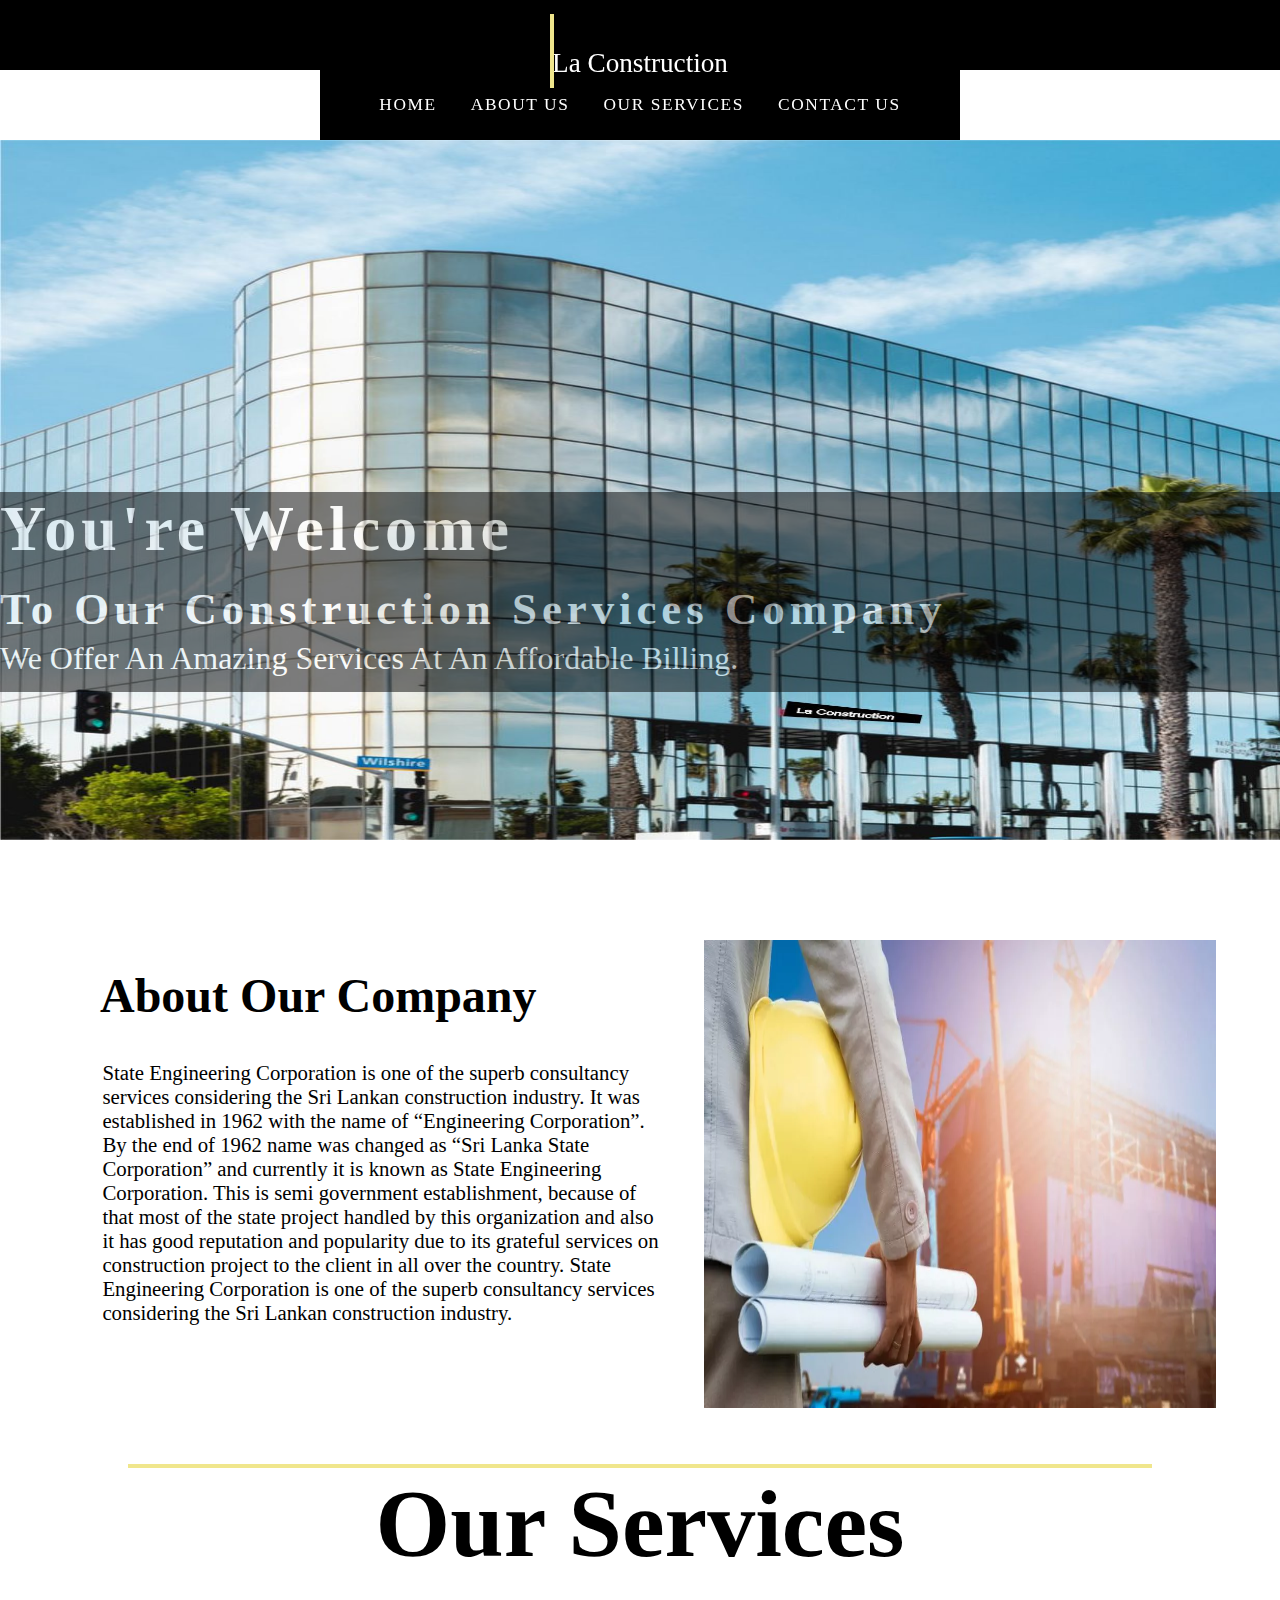
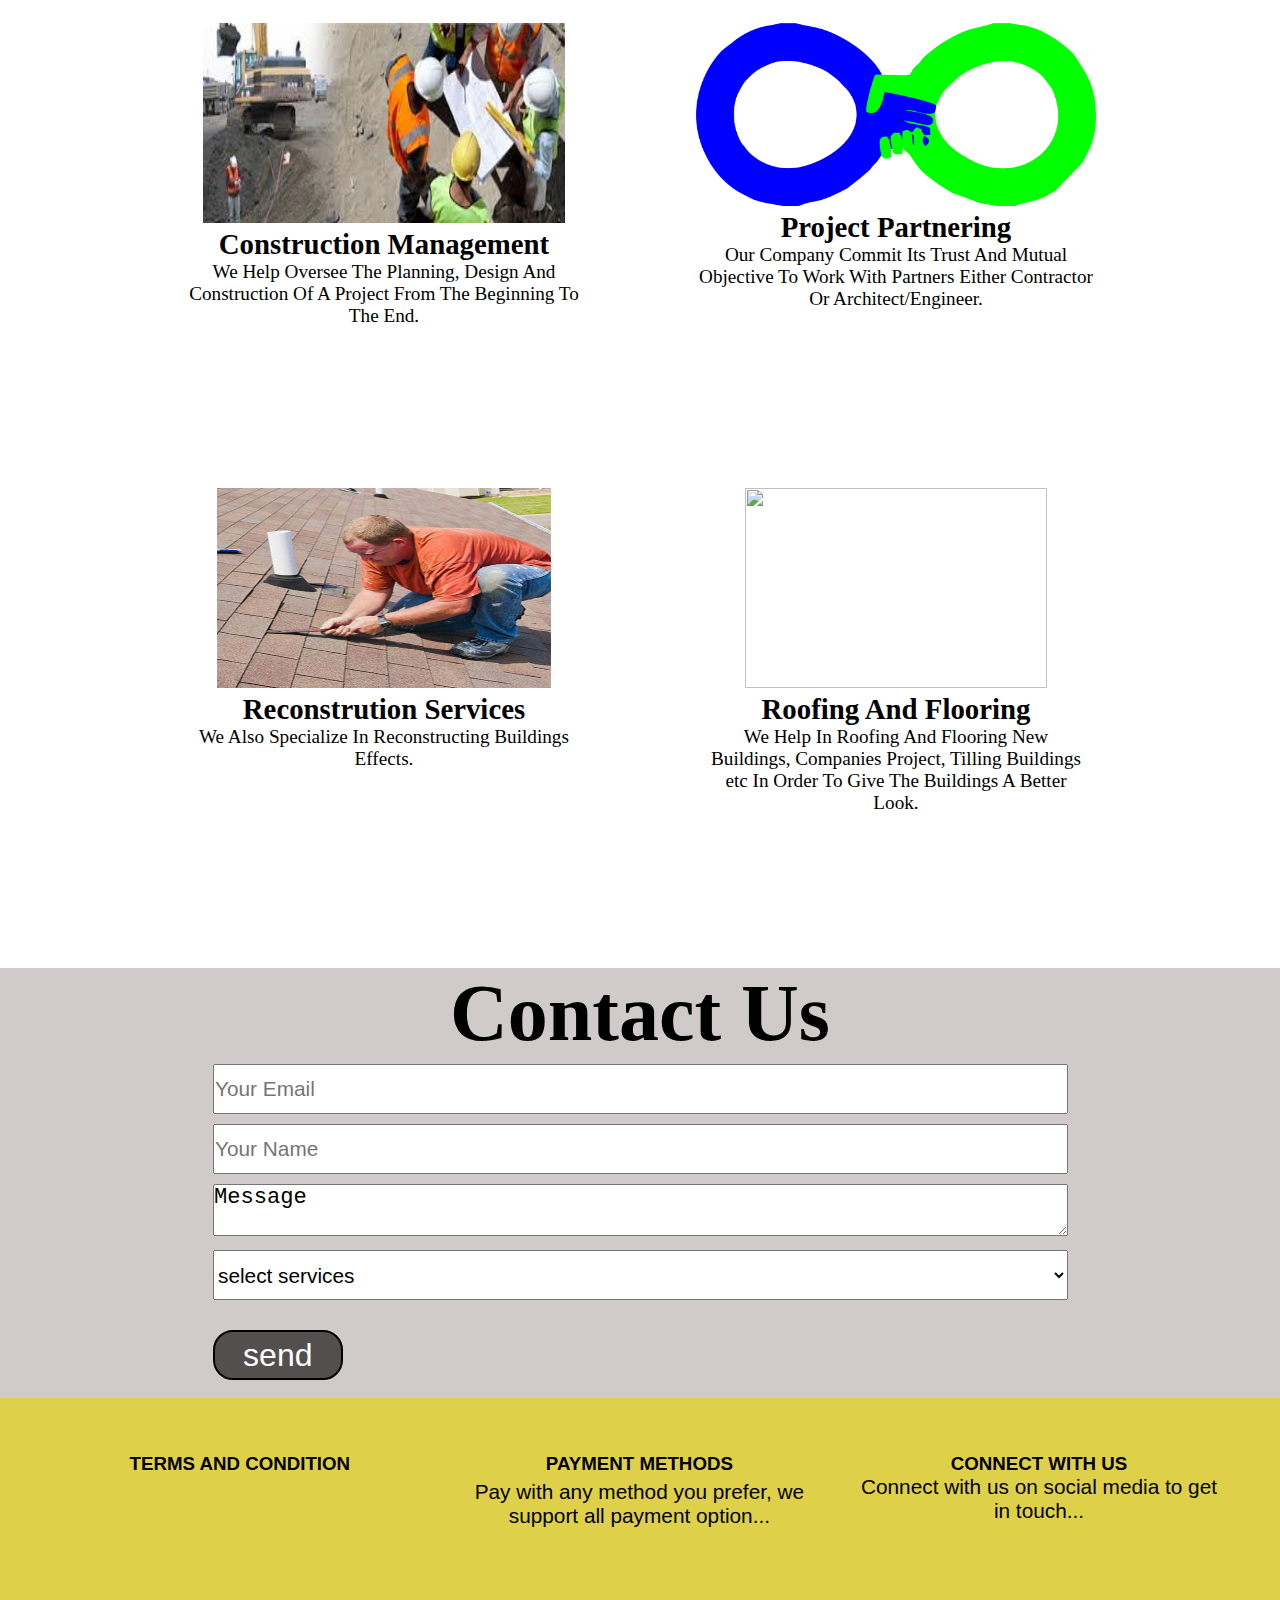
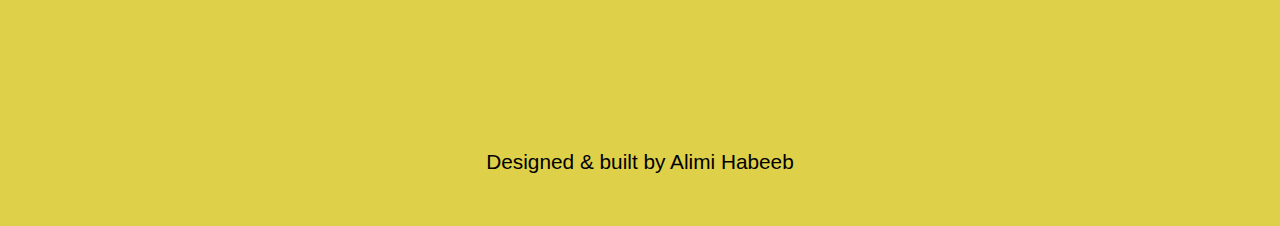
==== index.html @ 6704ce04 "Add files via upload" ====
<!DOCTYPE html>
<html lang="en">

<head>
    <meta charset="UTF-8">
    <meta name="viewport" content="width=device-width, initial-scale=1.0">
    <title>construction company</title>
    <link rel="stylesheet" href="style.css">
    <script src="index.js"></script>
    <link rel="stylesheet" href="./fontawesome-free-5.15.1-web/css/all.min.css">
</head>

<body>



    <section class="header">
        <div class="name"> <i class="fab fa-houzz" style="font-size: 2.3em; color: rgb(255, 255, 255); outline: 2px solid khaki;"></i> La Construction
        </div>
        <nav class="navbar" id="nabar">
            <ul class="menu">
                <li class="menu-items nav-link"><a href="#">Home</a></li>
                <li class="menu-items nav-link"><a href="#about"> About Us</a></li>
                <li class="menu-items nav-link"><a href="#services">Our Services</a></li>
                <li class="menu-items nav-link"><a href="#contact">Contact Us</a></li>
            </ul>
        </nav>
    </section>



    <section class="wel">
        <img src="./images/bgimage.jpg" alt="">
        <div id="address">
            <h1>you're welcome
                <br>
                <span style="font-size: 0.7em;">
                    to our construction services company
                </span>
            </h1>
            <p>we offer an amazing services at an affordable billing.</p>
        </div>
    </section>



    <section class="about" id="about">
        <h1>
            about our company
        </h1>
        <div class="about_content">
            <article>
                State Engineering Corporation is one of the superb consultancy services considering the Sri Lankan construction industry. It was established in 1962 with the name of “Engineering Corporation”. By the end of 1962 name was changed as “Sri Lanka State Corporation”
                and currently it is known as State Engineering Corporation. This is semi government establishment, because of that most of the state project handled by this organization and also it has good reputation and popularity due to its grateful
                services on construction project to the client in all over the country. State Engineering Corporation is one of the superb consultancy services considering the Sri Lankan construction industry.
            </article>
            <img src="./images/xiStock-584498720-1-1-1024x576.jpg.pagespeed.ic.VrVp15nx0Y.webp" alt="">
        </div>
    </section>



    <hr style="margin: auto; width: 80%;border: 2px solid khaki;">



    <section class="services" id="services">
        <div class="srv">
            <div class="head">
                <h1>
                    our services
                </h1>
            </div>
            <div class="product">
                <div class="row1">
                    <div id="col1">
                        <img src="./images/constuction-manage.jfif" alt="" style="width: 90%; height:200px">
                        <article>
                            <h2>
                                Construction Management
                            </h2>
                            <span>
                                We Help Oversee The Planning, Design
                                And Construction Of A Project From The
                                Beginning To The End.
                            </span>
                        </article>
                    </div>
                    <div id="col2">
                        <img src="./images/partnerlogo.png" alt="" style="width:400px;">
                        <article>
                            <h2>
                                Project Partnering
                            </h2>
                            <span>
                                Our Company Commit Its Trust And Mutual
                                Objective To Work With Partners Either
                                Contractor Or Architect/Engineer.
                            </span>
                        </article>
                    </div>
                </div>
                <div class="row2">
                    <div id="col1">
                        <img src="./images/reconstructing serrvices.jpg" alt="" style="height:200px; width: 90%;">
                        <article>
                            <h2>
                                Reconstrution Services
                            </h2>
                            <span>
                                We Also Specialize In Reconstructing
                                Buildings Effects.
                            </span>
                        </article>
                    </div>
                    <div id="col2">
                        <img src="./old.jfif" alt="" style="width: 90%; height:200px;">
                        <article>
                            <h2>
                                Roofing And Flooring
                            </h2>
                            <span>
                                We Help In Roofing And Flooring New Buildings,
                                Companies Project, Tilling Buildings etc In
                                Order To Give The Buildings A Better Look.
                            </span>
                        </article>
                    </div>
                </div>
            </div>
        </div>
    </section>



    <section class="contact" id="contact">
        <div class="container">
            <div class="head">
                <h1>Contact Us</h1>
            </div>
            <div class="form">
                <form action="" method="GET">
                    <input type="text" placeholder="Your Email" required><br>
                    <input type="text" placeholder="Your Name" required><br>
                    <textarea name="" id="message" cols="0" rows="0" required>Message</textarea><br>
                    <select name="" id="list">
                        <option value="">select services</option>
                        <option value="">Construction Management</option>
                        <option value="">Project Partnering</option>
                        <option value="">Reconstrution Services</option>
                        <option value="">Roofing And Flooring</option>
                    </select>
                </form>
                <button id="sendmsg">send</button><br>
            </div>
        </div>

    </section>



    <footer>
        <div class="ftr1">
            <div class="terms">
                <h3>TERMS AND CONDITION</h3>
            </div>
            <div class="payment">
                <h3>PAYMENT METHODS</h3>
                <p>Pay with any method you prefer, we support all payment option...</p>
                <ul>
                    <li><a href="#"><i class="fab fa-cc-amazon-pay"></i></a></li>
                    <li><a href="#"><i class="fab fa-cc-visa"></i></a></li>
                    <li><a href="#"><i class="fab fa-cc-mastercard"></i></a></li>
                    <li><a href="#"><i class="fab fa-cc-paypal"></i></a></li>
                </ul>

            </div>
            <div class="social">
                <h3>CONNECT WITH US</h3>
                <p>Connect with us on social media to get in touch...</p>
                <ul>
                    <li><a href="#"><i class="fab fa-twitter"></i></a></li>
                    <li><a href="#"><i class="fab fa-facebook-f"></i></a></li>
                    <li><a href="#"><i class="fab fa-instagram"></i></a></li>
                    <li><a href="#"><i class="fab fa-whatsapp"></i></a></li>
                    <li><a href="#"><i class="fab fa-telegram-plane"></i></a></li>
                    <li><a href="#"><i class="fab fa-linkedin-in"></i></a></li>
                </ul>
            </div>
        </div>
        <div class="ftr2">
            <p>Designed &AMP; built by Alimi Habeeb</p>
        </div>
    </footer>
</body>

</html>
---- style.css ----
/*********************************************
*******************************DEFAULT STYLING
**********************PAGE SCROLLING BEHAVIOUR
******************HEADER AND PARAGRAPH STYLING
**********************************BODY STYLING
*********************************************/

/***********PAGE SCROLLING BEHAVIOUR*******************/
html{
    scroll-behavior: smooth;
}
*{
    box-sizing: border-box;
    padding: 0;
    margin: 0;
}

/******************HEADER AND PARAGRAPH STYLING**************/
h1,h2,p{
    padding: 0;
    margin: 0;
}

/*******************BODY STYLING***********************/
body{
    margin: 0;
    padding: 0;
}





/********************HEADER*********************
******************************SECTION OF HEADER
******************************DIV CLASS OF NAME
****************************NAV CLASS OF NAVBAR
*******************************UL CLASS OF MENU
*************************LI CLASS OF MENU ITEMS
***********************************************/

/*********** SECTION OF HEADER ************/
section.header{
    width: 100%;
    height: auto;
    margin: 0;
    padding: 0;
    display: block;
    position: sticky;
    top: -13%;
    z-index: 1000;
}

/******** DIV CLASS OF NAME***************/
section.header div.name{
    width: 100%;
    height:70px;
    padding: 15px;
    margin: 0;
    background-color: rgb(0, 0, 0);
    color: white;
    text-align: center;
    font-size: 1.7em;
}

/********NAV CLASS OF NAVBAR*************/
section.header nav.navbar{
    margin:auto;
    max-width: 50%;
    height: 70px;
    text-align: center;
    background-color: rgb(0, 0, 0);    
}

/************UL CLASS OF MENU***********/
section.header nav.navbar ul.menu{
    display: block;
    list-style-type: none;
    padding:0;
    margin: 0;
}

/***********LI CLASS OF MENU ITEMS*******/
section.header nav.navbar ul.menu li.menu-items{
    display: inline-block;
    padding: 0;
    margin: 0;
}

/*********LINK OF MENU ITEMS********/
section.header nav.navbar ul.menu li.menu-items a{
    text-decoration: none;
    display: block;
    color: rgb(255, 255, 255);
    font-size: 13pt;
    padding: 25px 15px;
    margin:0;
}

/**********LI CLASS OF NAV-LINK*******/
.nav-link{
    text-transform: uppercase;
    letter-spacing: .1rem;
    position: relative;
}
.nav-link::before {
    content: '';
    position: absolute;
    margin: 0;
    padding: 0;
    left: 0;
    bottom: 20%;
    height: .1rem;
    width: 100%;
    background-color: rgb(255, 255, 255);
    transform: scaleX(0);
    transform-origin: right;
    transition: transform .4s linear; 
}
.nav-link:hover::before {
    margin: 0;
    padding: 0;
    transform: scaleY(1);
    transform-origin: left;
}





/**************WELCOME*****************
***************SECTION CLASS OF WELCOME
***********SECTION CLASS OF WELCOME IMG
**********************DIV ID OF ADDRESS
**************************************/

/*********SECTION CLASS OF WELCOME*************/
section.wel{
    padding: 0;
    margin: 0;
    position: relative;
    display: block;
    background: white;
    height: auto;
    max-width: 100%;
}

/******************SECTION CLASS OF WELCOME IMG************/
section.wel img{
    margin: 0;
    padding: 0;
    height:700px;
    width: 100%;
    background-attachment: fixed;
}

/**********DIV ID OF ADDRESS*****************/
section.wel div#address{
    margin:0;
    padding: 0;
    position: absolute;
    top: 50%;
    opacity: 0.5;
    background: black;
    color:rgb(255, 255, 255) ;
    width: 100%;
    height: 200px;
    text-transform: capitalize;
}
section.wel div#address h1{
    font-size: 4em;
    letter-spacing: 5px;
    padding: 0;
    margin: 0;
}
section.wel div#address p{
    color:white;
    font-size: 2em;
    padding: 0;
    margin: 0;
}





/***********ABOUT************************
*******************SECTION CLASS OF ABOUT
************SECTION CLASS OF ABOUT HEADER
***************DIV CLASS OF ABOUT CONTENT
*******DIV CLASS OF ABOUT CONTENT ARTICLE
***********DIV CLASS OF ABOUT CONTENT IMG
****************************************/

/******SECTION CLASS OF ABOUT*********/
section.about{
    display: block;
    background: white;
    height: 620px;
    max-width: 100%;
    position: relative;
}

section.about:hover{
    background-color: rgb(235, 224, 222);
    transition: 3s;
}

/********SECTION CLASS OF ABOUT HEADER******/
section.about h1{
    
    position: relative;
    top: 20%;
    margin-left: 100px;
    font-size: 3em;
    text-transform: capitalize;    
}

/**********DIV CLASS OF ABOUT CONTENT**********/
section.about div.about_content{
    display: flex;
    justify-content: center;
    align-items: center;
    position: relative;
    width:100%;
    height:550px;
}

/***********DIV CLASS OF ABOUT CONTENT ARTICLE********/
section.about div.about_content article{
    display: inline-flex;
    width: 50%;
    height: 55%;
    padding: 3%;
    font-size: 1.3em;
}

/***********DIV CLASS OF ABOUT CONTENT IMG********/
section.about div.about_content img{
    display: inline-flex;
    width: 40%;
    height: 85%;
}





/****************SERVICES************************
************************SECTION CLASS OF SERVICES
*********************************DIV CLASS OF SRV
********************************DIV CLASS OF HEAD
*****************************DIV CLASS OF PRODUCT
********************************DIV CLASS OF ROW1
********************************DIV CLASS OF ROW2
***********************************DIV ID OF COL1
***********************************DIV ID OF COL2
********DIV CLASS OF ROW1 COL1 IMG & COL1 ARTICLE
********DIV CLASS OF ROW1 COL2 IMG & COL2 ARTICLE
********DIV CLASS OF ROW2 COL1 IMG & COL1 ARTICLE
********DIV CLASS OF ROW2 COL2 IMG & COL2 ARTICLE
************************************************/

/*************SECTION CLASS OF SERVICES************/
section.services{
    width: 100%;
    height: 1100px;
}

/*************DIV CLASS OF SRV*****************/
section.services div.srv{
    background-color: white;
    height: 1000px;
    padding: 0;
    margin: auto;
    width: 80%;
}

/*************DIV CLASS OF HEAD*************/
section.services div.srv div.head{
    width:100%;
    height: 100px;
    font-size: 3em;
    text-transform:capitalize;  
    text-align: center;  
    color: black;
}

/***********DIV CLASS OF PRODUCT**********/
div.product{
    height: 900px;
    width: 100%;
}

/************DIV CLASS OF ROW1********************/
div.product div.row1 {
    display: flex;
    height: 450px;
    width: 100%;
}
  
div.product div.row1 > div {
    margin: 30px;
    padding: 25px;
    font-size: 1.2em;
    width: 100%;
    text-align: center;
    color: black;

}

div#col1:hover{
    box-shadow: 0px 0px 10px 7px #a09999;
    transition: 0.8s;
    color: black;
    background-color: rgb(255, 255, 255);
}

/************DIV CLASS OF ROW2********************/
div.product div.row2 {
    display: flex;
    height: 450px;
    width: 100%;
}
  
div.product div.row2 > div {
    margin: 30px;
    padding: 40px;
    font-size: 1.2em;
    width: 100%;
    text-align: center;
    color: black;

}


div#col2:hover{
    box-shadow: 0px 0px 10px 7px #a09999;
    transition: 0.8s;
    background-color: rgb(255, 255, 255);
    color: black;
}





/******************CONTACT**********************
************************SECTION CLASS OF CONTACT
*******************************DIV CLASS OF HEAD
*******************************DIV CLASS OF FORM
******************************INPUT TYPE OF TEXT
****************************BUTTON ID OF SENDMSG
***********************************************/

/***********SECTION CLASS OF CONTACT*********************/
section.contact{
    height: 430px;
    width:100%;
    background-color: rgb(209, 202, 202);
    margin: 0;
    padding: 0;
    position: relative;
}
section.contact div.container{
    margin: auto;
    width: 75%;
}

/***********SECTION CLASS OF CONTACT DIV CLASS OF HEAD***************/
section.contact div.head{
    font-size: 2.5em;
    text-align: center;
}

/***********DIV CLASS OF HEAD DIV CLASS OF FORM*************/
section.contact div.form{
    width: 90%;
    height: auto;
    margin: auto;
    padding: 0;

}

section.contact div.form input[type="text"]{
    width: 99%;
    height: 50px;
    font-size: 1.3em;
    margin: 5px;
}

section.contact div.form textarea#message{
    margin: 5px;
    width: 99%;
    font-size: 1.7em;
}

section.contact div.form select#list{
    width: 99%;
    height: 50px;
    font-size: 1.3em;
    margin: 5px;
}

/*****************DIV CLASS OF FORM BUTTON ID OF SENDMSG**************/
section.contact div.form button#sendmsg{
    background-color: rgb(83, 79, 79);
    height: 50px;
    width: 15%;
    color: white;
    margin-top: 25px;
    margin-left: 5px;
    font-size: 2em;
    border-radius: 20px;
    border: 2px solid rgb(0, 0, 0);
    outline: 0px solid transparent;
}

section.contact div.form button#sendmsg:hover{
    background-color: rgb(0, 0, 0);
    transition: 1s;
}

section.contact div.form button#sendmsg:active{
    background-color: rgb(0, 0, 0);
    box-shadow: 10px 10px 10px black;
}





/*********************FOOTER************************
***********************************DIV CLASS OF FTR1
***********************************DIV CLASS OF FTR2
********************************DIV CLASS OF PAYMENT 
*********************************DIV CLASS OF SOCIAL
**********************************DIV CLASS OF TERMS 
***************************************************/

/************FOOTER********************************/
footer{
    background-color: rgb(223, 208, 74);
    width: 100%;
    height: auto;
    display: block;
    padding: 40px;
    font-family: 'Lucida Sans', 'Lucida Sans Regular', 'Lucida Grande', 'Lucida Sans Unicode', Geneva, Verdana, sans-serif;
}

footer:hover{
    background: khaki;
    transition: 1s;
}

/**********FOOTER DIV CLASS OF FTR1*****************/
footer div.ftr1{
    width: 100%;
    height: 300px;
    display:flex;
}

/*********DIV CLASS OF TERMS**************/
footer div.ftr1 div.terms{
    width: 33.3%;
    text-align: center;
    padding: 15px;
}

/**************DIV CLASS OF PAYMENT*********************/
footer div.ftr1 div.payment{
    width: 33.3%;
    text-align: center;
    padding: 15px;
}

footer div.ftr1 div.payment p{
    font-size: 1.3em;
    display: block;
    padding: 5px;
    color: black;
}
footer div.ftr1  div.payment ul  {
    display: block;
    padding: 0;
    margin: 0;
}
footer div.ftr1  div.payment ul li {
    list-style-type: none;
    display: block;
}
footer div.ftr1  div.payment ul li a {
    color: black;
    text-decoration: none;
    display: block;
    padding: 0;
    margin: 0;
}
footer div.ftr1  div.payment ul li a i {
    display: block;
    font-size: 2.9em;
    margin: 5px;
}
footer div.ftr1 div.payment ul li a i:hover{
    /* background-color: rgb(223, 208, 74); */
    transform: translate(1px ,1px);
    transition-duration: 0.5s;
    text-shadow: 2px 2px 3px rgb(223, 208, 74);
}
/****************************DIV CLASS OF SOCIAL************************/
footer div.ftr1 div.social{
    text-align: center;
    width: 33.3%;
    padding: 15px;
    display: block;
}

footer div.ftr1 div.social ul{
    list-style-type: none;
    display: block;
}
footer div.ftr1 div.social ul li{
    display: inline-block;
}
footer div.ftr1 div.social p,div.social ul li a{
    font-size: 1.3em;
    display: block;
    padding: 10px;
    text-decoration: none;
    color: black;
    margin: 0;
    padding: 0;
}

footer div.ftr1 div.social ul li a i{
    font-size: 1.7em;
    display: inline-block;
    margin: 15px;
}
footer div.ftr1 div.social ul li a i:hover{
    /* background-color: rgb(223, 208, 74); */
    transform: translate(1px ,1px);
    transition-duration: 0.5s;
    text-shadow: 2px 2px 3px rgb(223, 208, 74);
}
/**************************DIV CLASS OF FTR2*************************/
footer div.ftr2{
    width: 100%;
    height:auto;
}

footer div.ftr2 p{
    text-align: center;
    font-size: 1.3em;
    padding: 2px;
    margin: 10px;
}
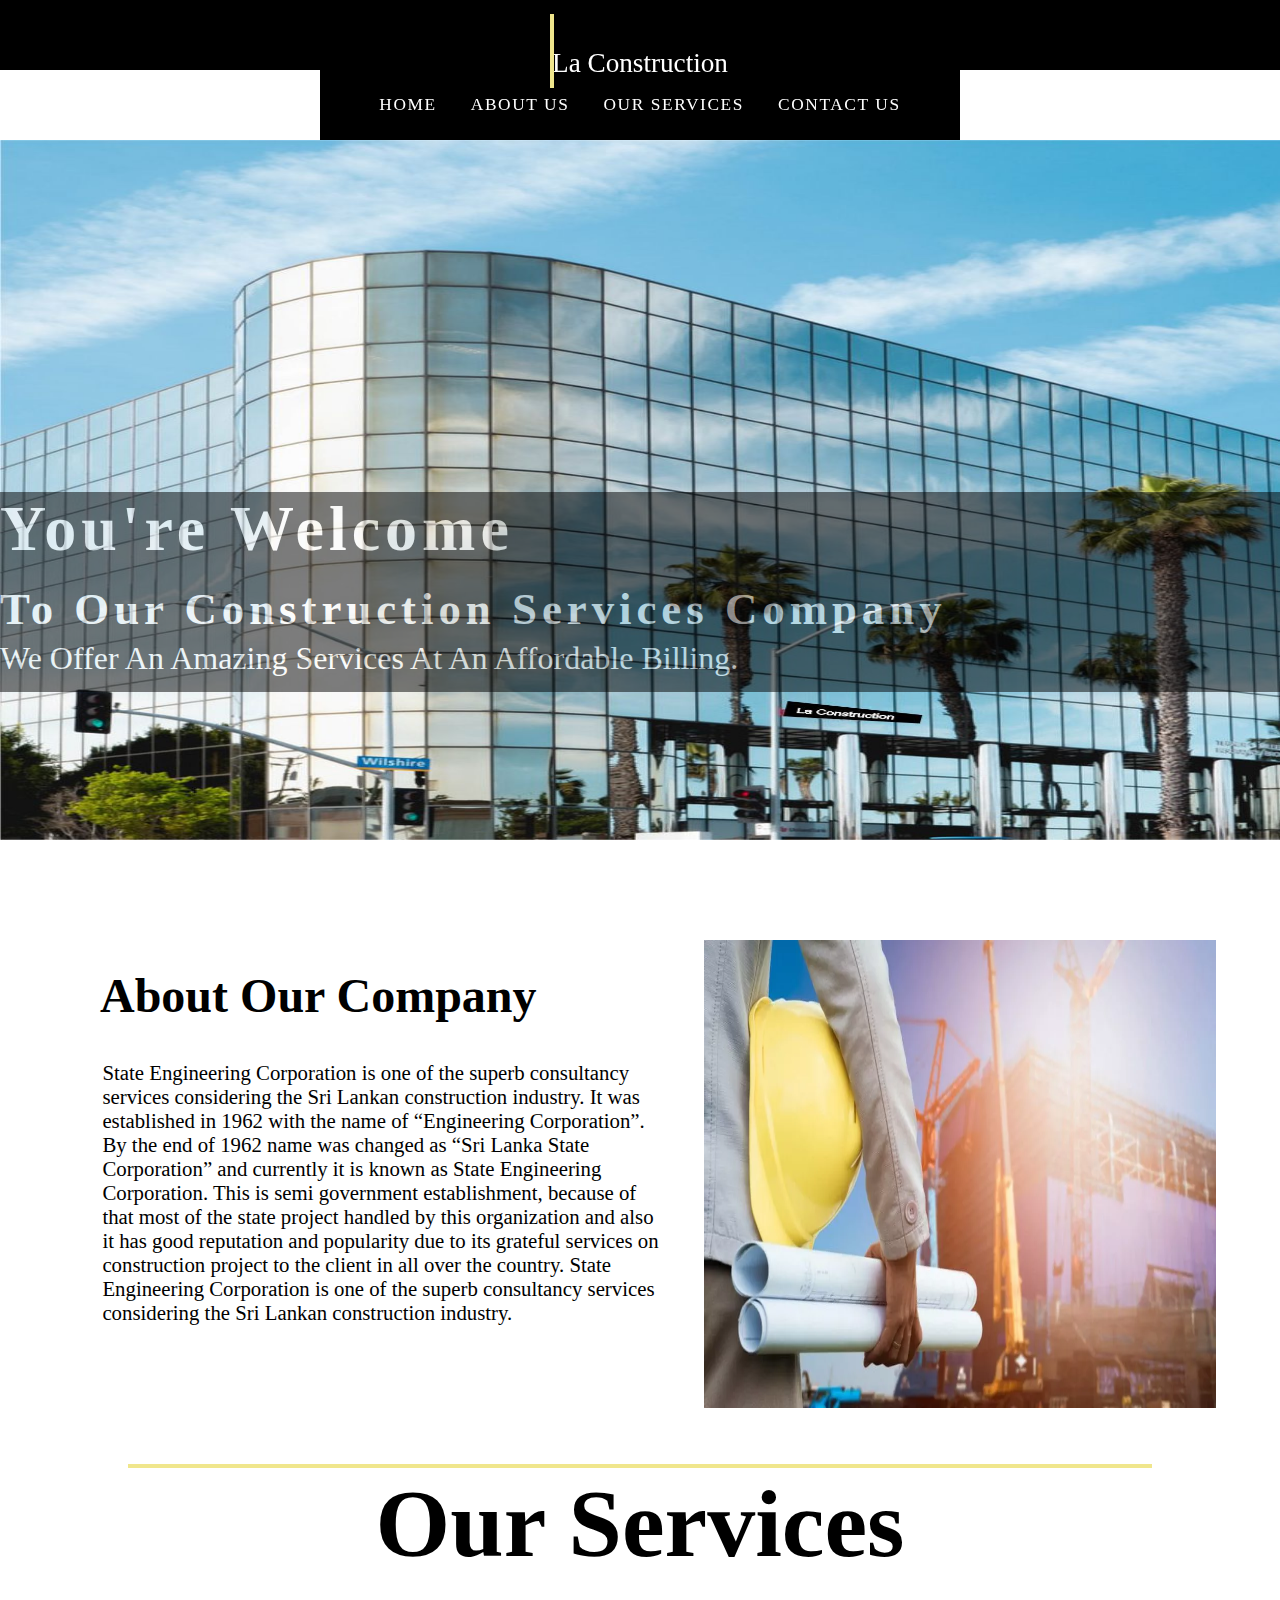
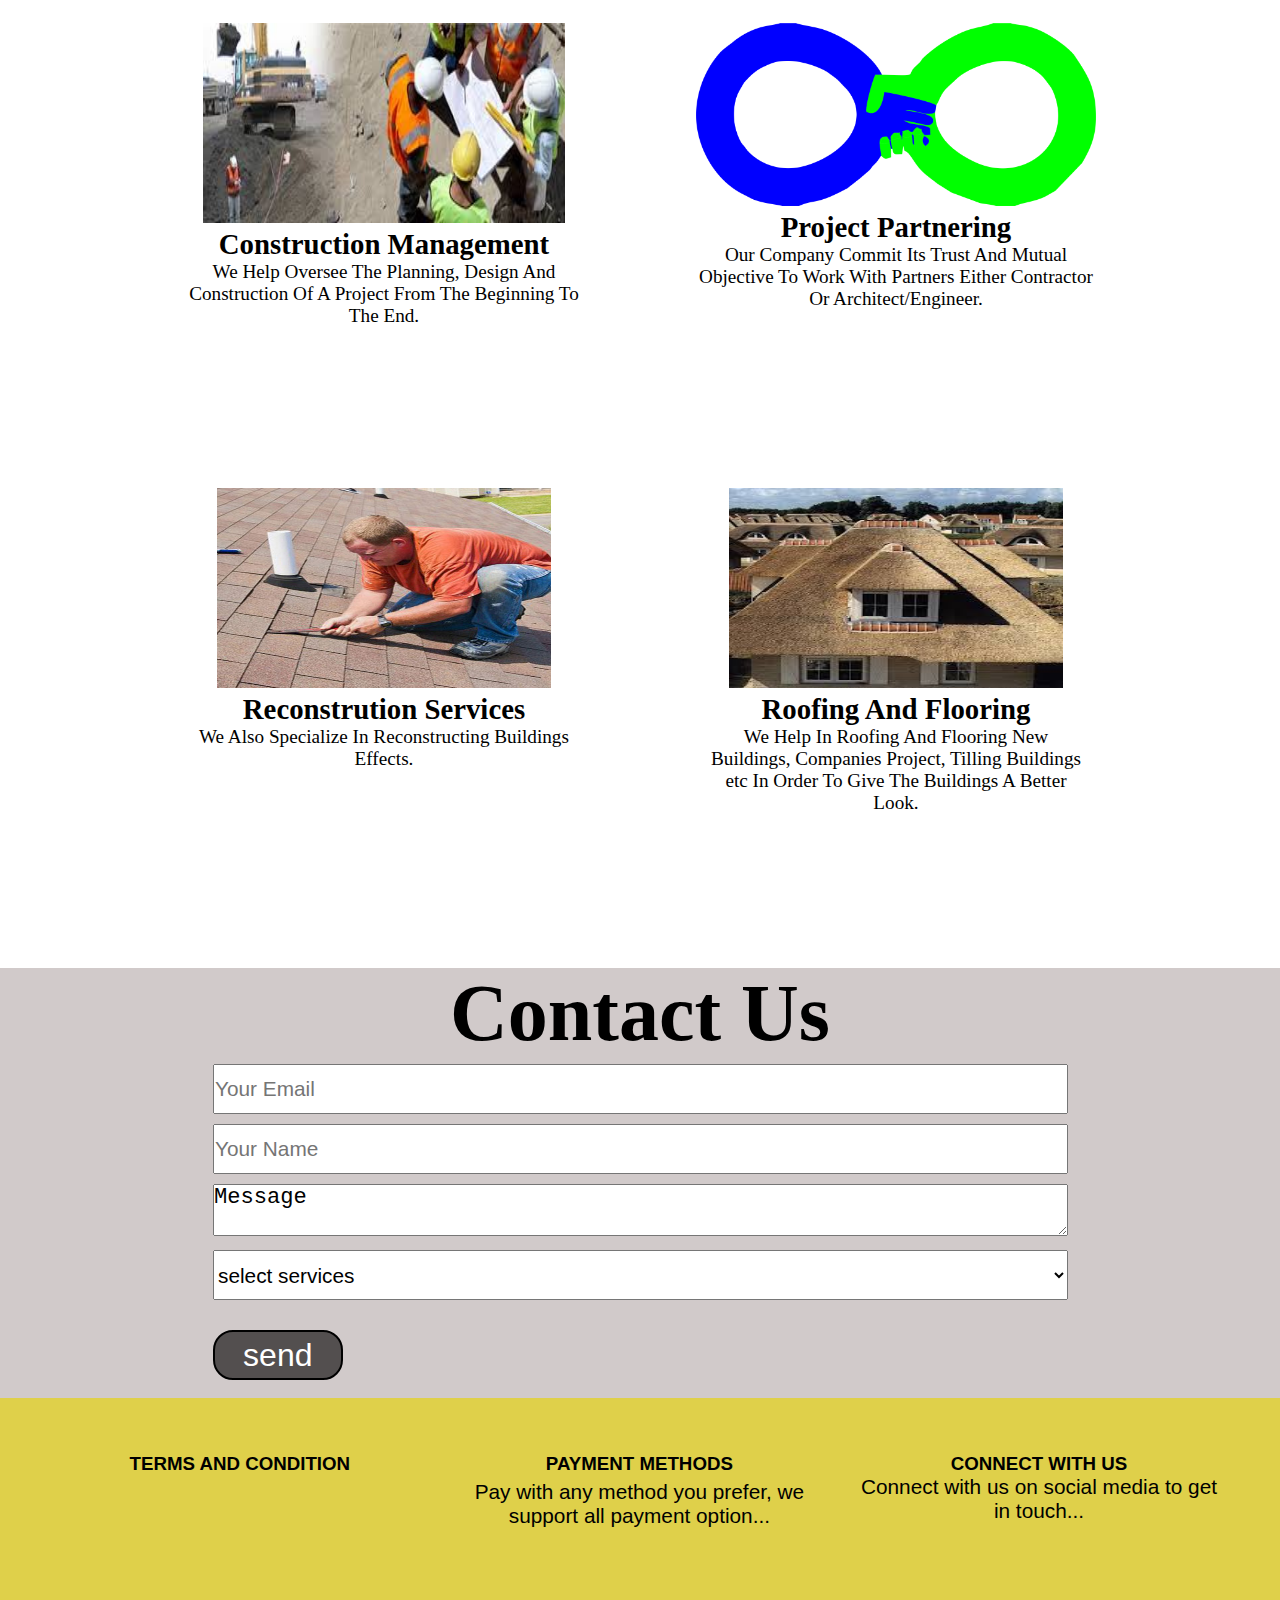
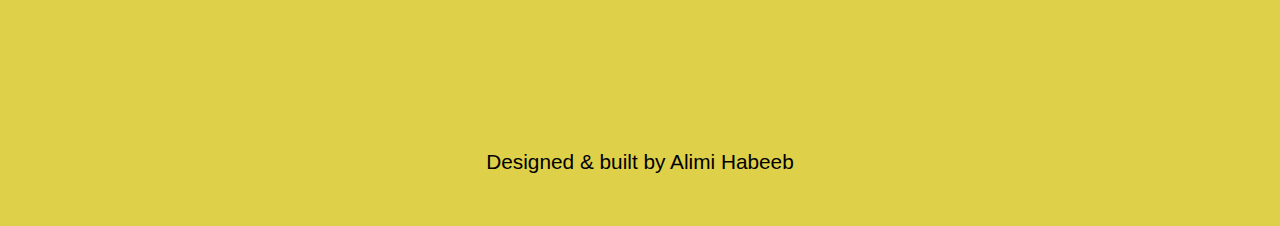
==== commit 9a70aebf: "Update index.html" ====
--- a/index.html
+++ b/index.html
@@ -114,7 +114,7 @@
                         </article>
                     </div>
                     <div id="col2">
-                        <img src="./old.jfif" alt="" style="width: 90%; height:200px;">
+                        <img src="./images/old.jfif" alt="" style="width: 90%; height:200px;">
                         <article>
                             <h2>
                                 Roofing And Flooring
@@ -194,4 +194,4 @@
     </footer>
 </body>
 
-</html>+</html>
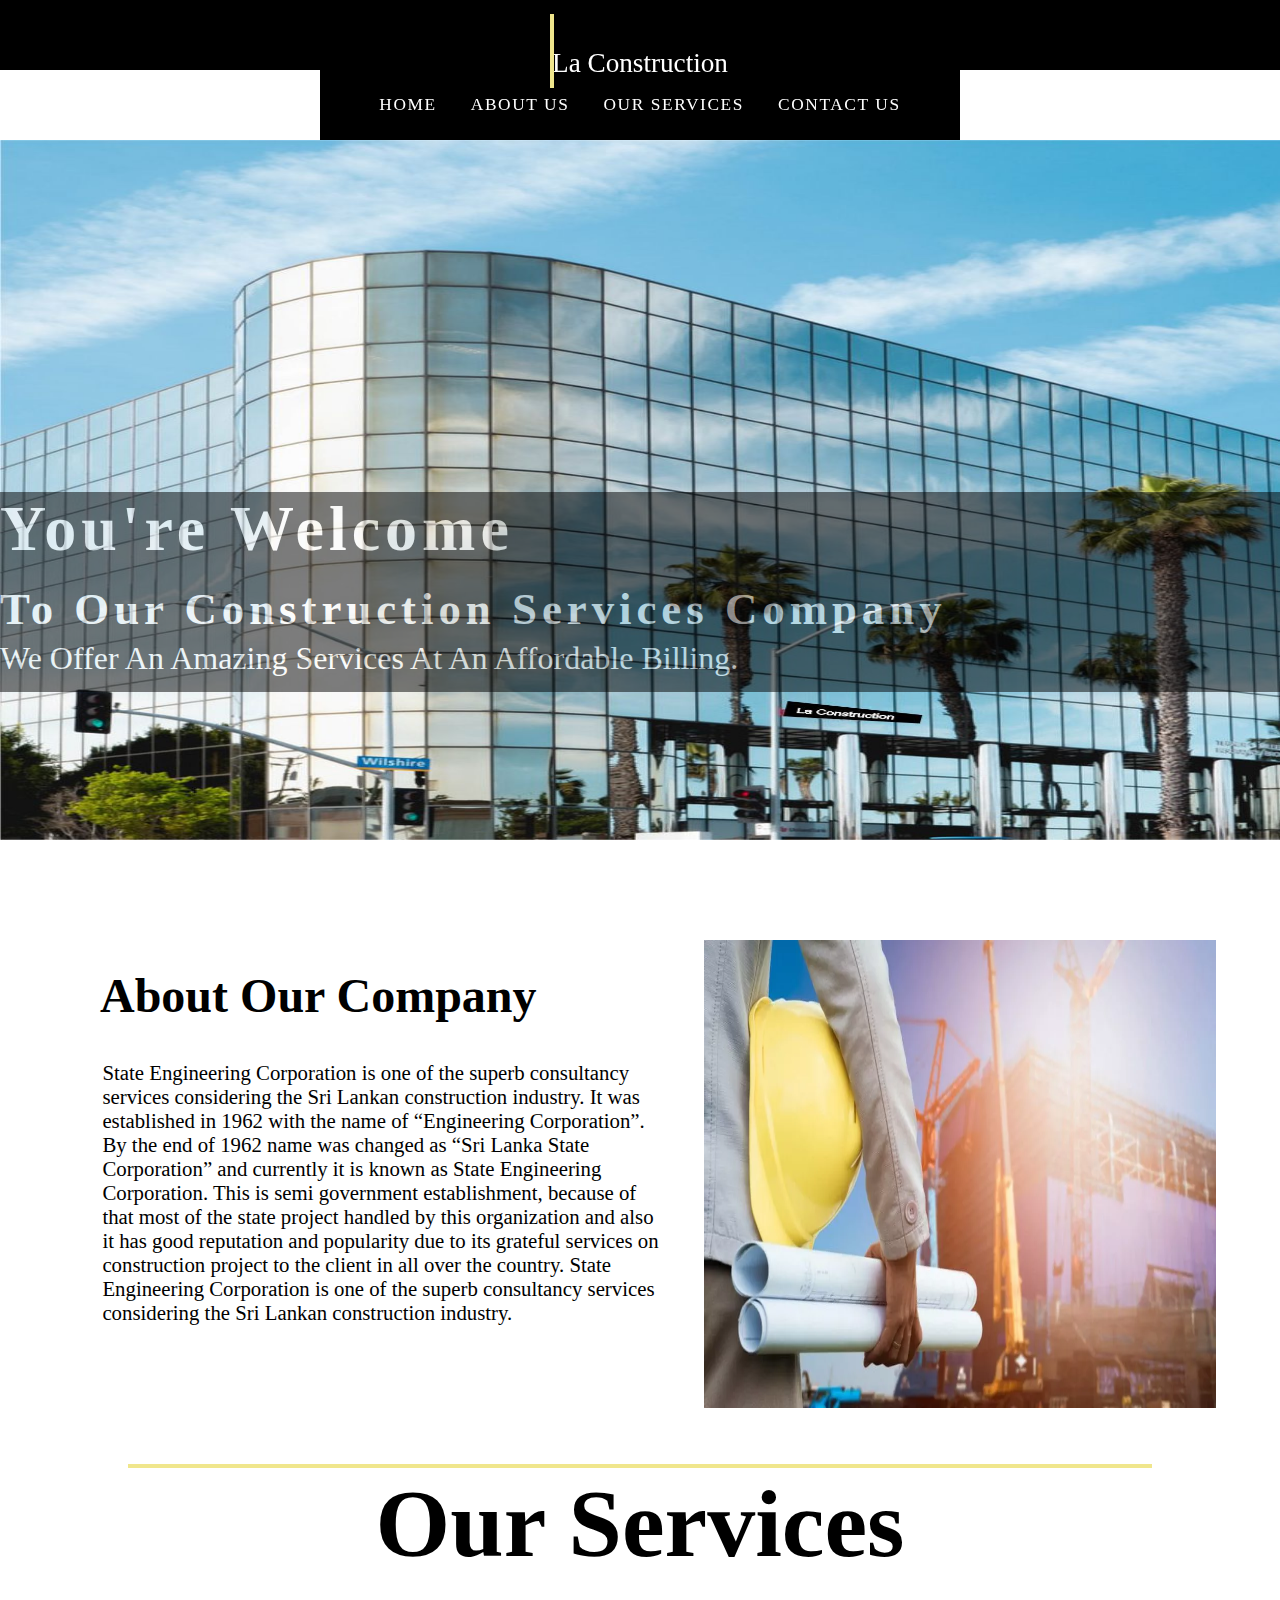
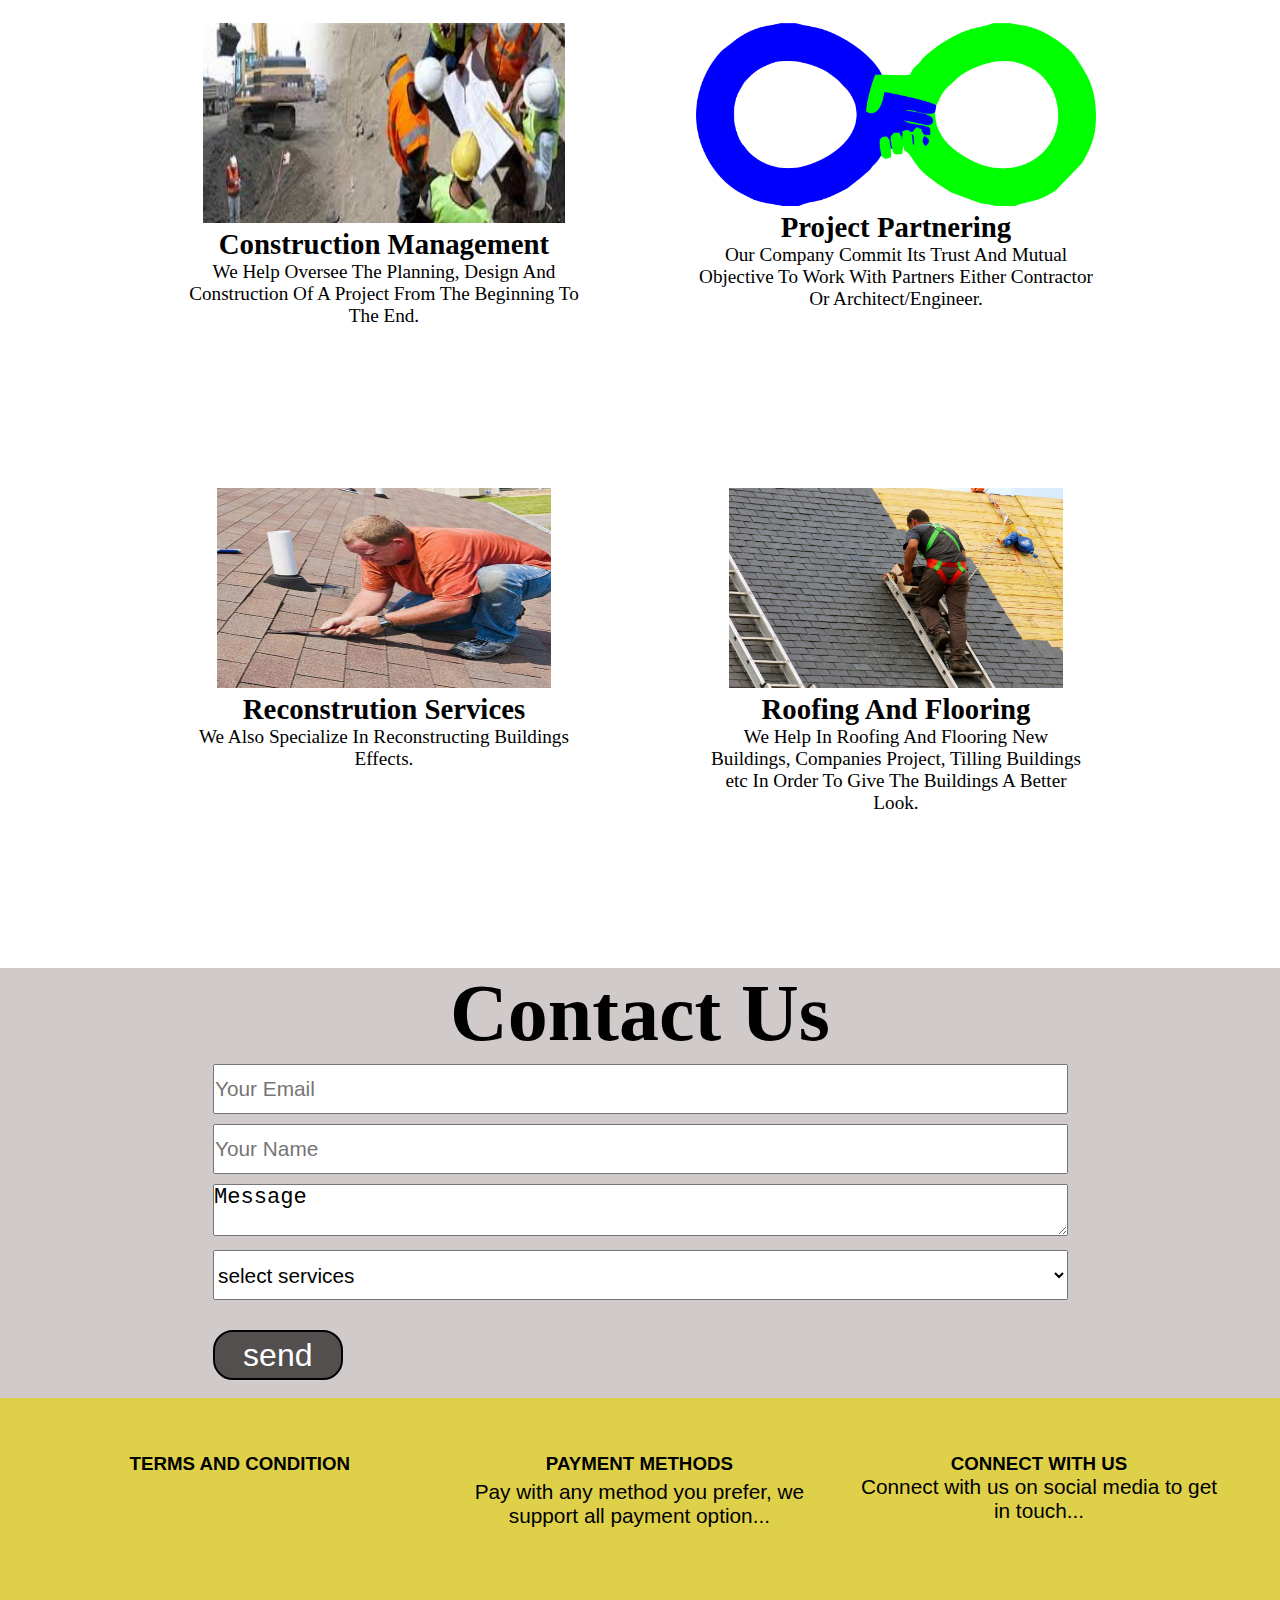
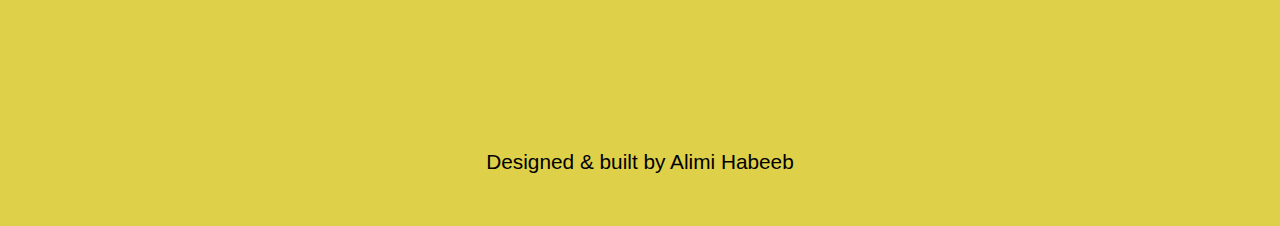
==== commit bde11a2c: "updating the roofing and flooring images" ====
--- a/index.html
+++ b/index.html
@@ -114,8 +114,8 @@
                         </article>
                     </div>
                     <div id="col2">
-                        <img src="./images/old.jfif" alt="" style="width: 90%; height:200px;">
-                        <article>
+                        <img src="./images/roofing.jpg" alt="" style="width: 90%; height:200px;">                
+                       <article>
                             <h2>
                                 Roofing And Flooring
                             </h2>
